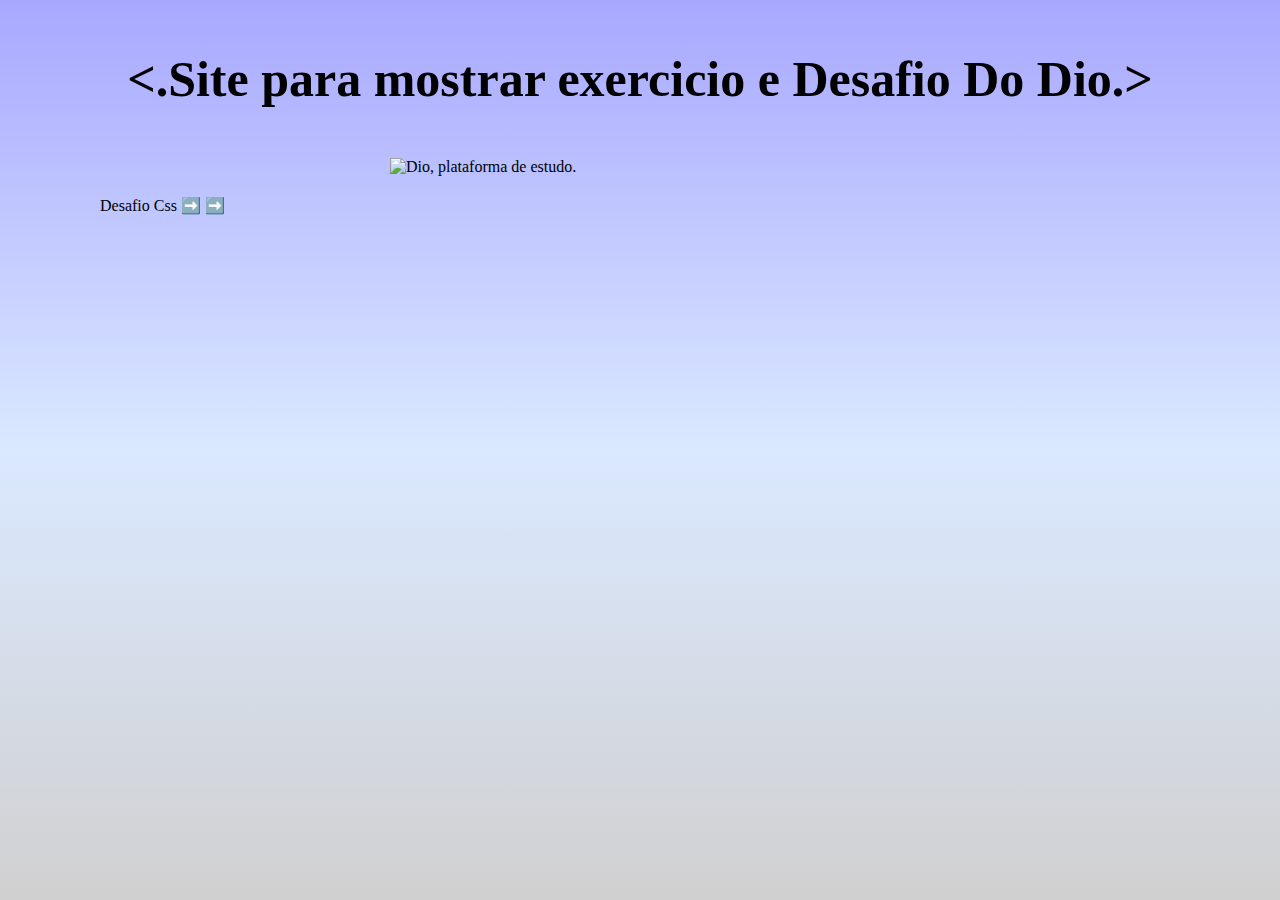
==== index.html @ b74ec24f "att" ====
<!DOCTYPE html>
<html lang="pt-br">
<head>
    <meta charset="UTF-8">
    <meta name="viewport" content="width=device-width, initial-scale=1.0">
    <title>Dio</title>
    <style>
        @font-face {
            font-family: stop;
            src: url(font/Stopbuck.ttf);
        }

        *{
            margin: 0;
            padding: 0;
        }
        body{
            background-attachment: fixed;
            background-image: linear-gradient(to top, rgba(0, 0, 0, 0.185) , rgba(0, 102, 255, 0.144), rgba(0, 0, 255, 0.342));
        }
        h1{
            padding: 50px 0px ;
            text-align: center;
            font-size: large;
            font-family: stop;
            font-size: 50px;
        }
        img{
            margin: auto;
            width: 500px;
            display: block;
        }
        p{
            padding: 20px 100px;
            font-family: stop;
        }
    </style>
</head>
<body>
    <header>
        <h1> <.Site para mostrar exercicio e Desafio Do Dio.></h1>
        <img src="https://lp.dio.me/wp-content/uploads/2023/03/LOGO-DIO-COLOR.png" alt="Dio, plataforma de estudo.">
    </header>
    <main>
        <p>Desafio Css  ➡️ ➡️<a href=""></a></p>
    </main>
</body>
</html>
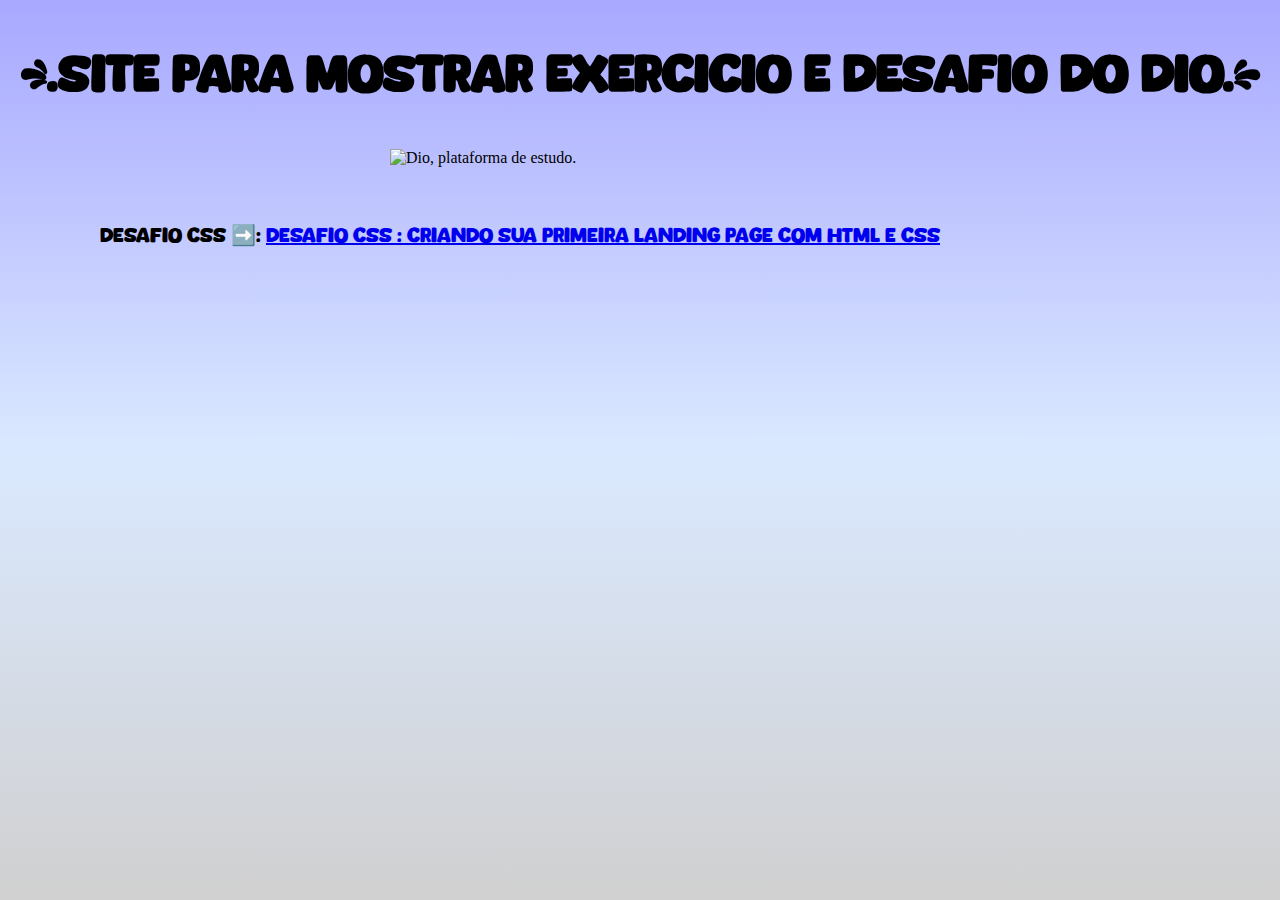
==== commit 591ec80b: "att" ====
--- a/index.html
+++ b/index.html
@@ -7,7 +7,7 @@
     <style>
         @font-face {
             font-family: stop;
-            src: url(font/Stopbuck.ttf);
+            src: url(html.css/font/Stopbuck.ttf);
         }
 
         *{
@@ -33,6 +33,7 @@
         p{
             padding: 20px 100px;
             font-family: stop;
+            font-size: 20px
         }
     </style>
 </head>
@@ -41,8 +42,9 @@
         <h1> <.Site para mostrar exercicio e Desafio Do Dio.></h1>
         <img src="https://lp.dio.me/wp-content/uploads/2023/03/LOGO-DIO-COLOR.png" alt="Dio, plataforma de estudo.">
     </header>
+    <br><br>
     <main>
-        <p>Desafio Css  ➡️ ➡️<a href=""></a></p>
+        <p>Desafio Css  ➡️: <a href="html.css/Desafio html e Css/Desafio.html">Desafio css : Criando sua primeira landing page com HTML e CSS</a></p>
     </main>
 </body>
 </html>